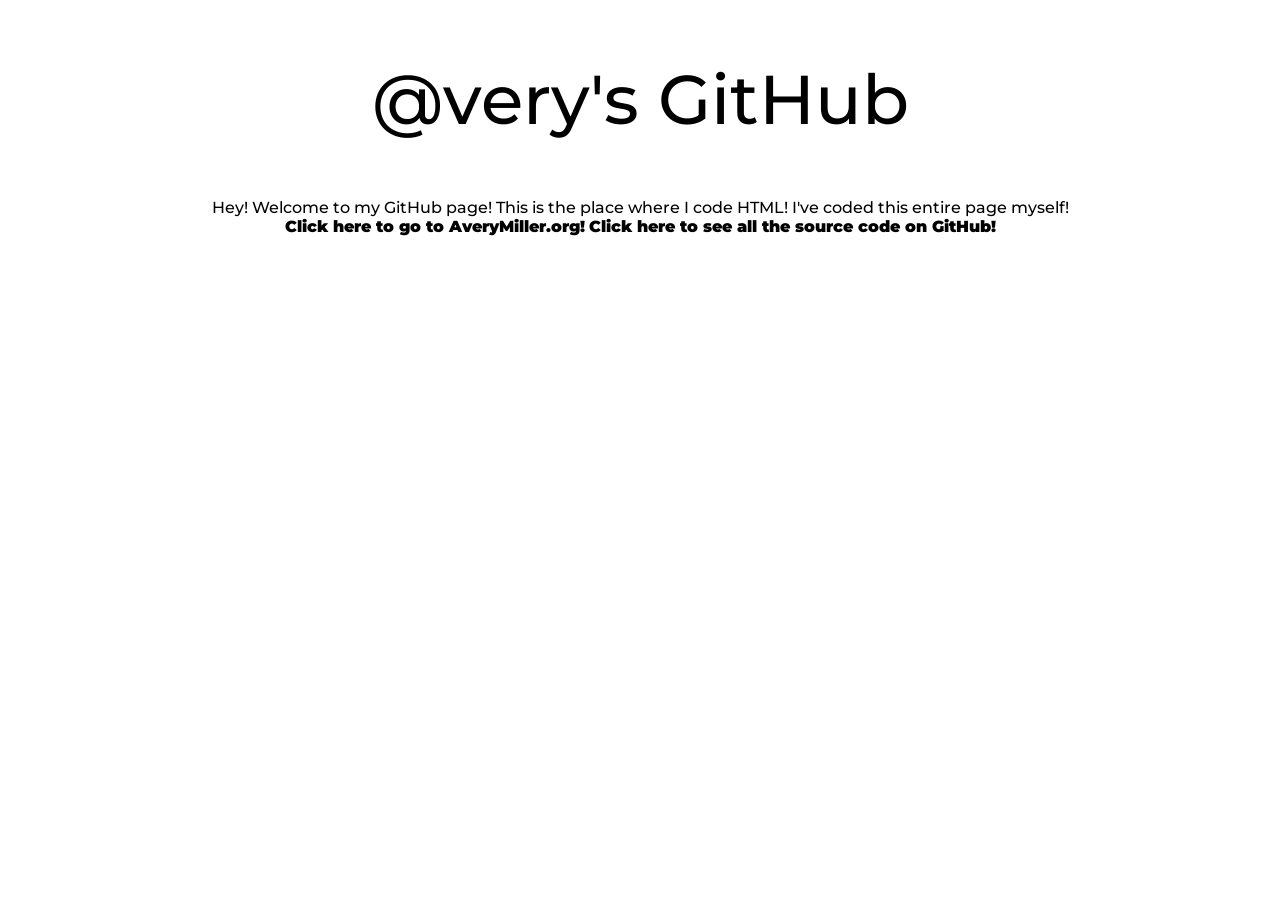
==== Index.html @ 0aecef75 "Update Index.html" ====
<!DOCTYPE HTML>
<html>
<head>
<!-- Below is the code in order to import the Google font 'Montserrat'.
This is the same font that I use in my logo.-->
<link href='http://fonts.googleapis.com/css?family=Montserrat' rel='stylesheet' type='text/css'>
<!-- Below is the style that removes the underlines from the links!-->
<!-- The code below  makes all the h3, h2, h1, b, and small text 'Montserrat'. This means that you don't have to 
specify the font (most of the time)!-->
<Style>
a {text-decoration:none}
h3 {font-family: 'Montserrat', sans-serif;}
h2 {font-family: 'Montserrat', sans-serif;}
h1 {font-family: 'Montserrat', sans-serif;}
b {font-family: 'Montserrat', sans-serif;}
small {font-family: 'Montserrat', sans-serif;}
</Style>
<center>
<a href="http://github.averymiller.org" 
style="font-family: 'Montserrat', sans-serif; font-size: 2rem; font-weight: 500;">
<h2 style="font-size: 4.3rem; font-weight: 500;" 
id="Logo">@very's GitHub</h2></a>
</center>
</head>
<body link="black">
<!-- The 'link="black" tag makes all the links in the body black!-->
<center>
<b style="font-size: 1rem; font-weight: 500;">Hey! Welcome to my GitHub page!
This is the place where I code HTML! I've coded this entire page myself!</b><br />
<!-- This is the footer!-->
<small style="font-size: 1rem; font-weight: 1000;">
<a href="http://www.averymiller.org/">Click here to go to AveryMiller.org!</a></small>
<small style="font-size: 1rem; font-weight: 1000;">
<a href="https://github.com/averyburnettmiller/averyburnettmiller.github.io/">
Click here to see all the source code on GitHub!</a></small>
<!-- End of the footer!-->
</center>
</body>
</html>
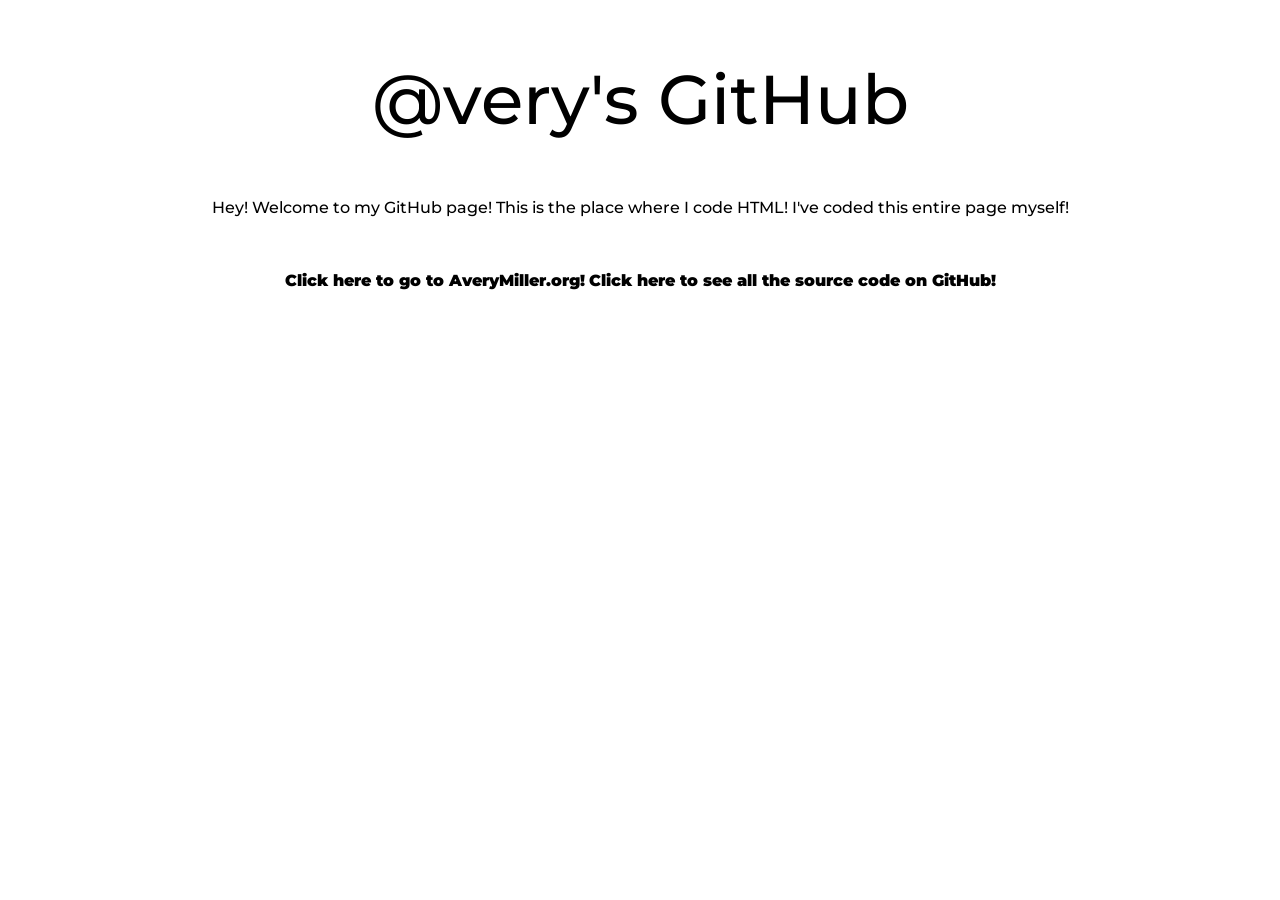
==== commit 6272ab83: "Update Index.html" ====
--- a/Index.html
+++ b/Index.html
@@ -8,7 +8,7 @@
 <!-- The code below  makes all the h3, h2, h1, b, and small text 'Montserrat'. This means that you don't have to 
 specify the font (most of the time)!-->
 <Style>
-a {text-decoration:none}
+a {text-decoration:none; color:#000000;}
 h3 {font-family: 'Montserrat', sans-serif;}
 h2 {font-family: 'Montserrat', sans-serif;}
 h1 {font-family: 'Montserrat', sans-serif;}
@@ -22,11 +22,12 @@
 id="Logo">@very's GitHub</h2></a>
 </center>
 </head>
-<body link="black">
-<!-- The 'link="black" tag makes all the links in the body black!-->
+<body>
 <center>
 <b style="font-size: 1rem; font-weight: 500;">Hey! Welcome to my GitHub page!
-This is the place where I code HTML! I've coded this entire page myself!</b><br />
+This is the place where I code HTML! I've coded this entire page myself!</b>
+<br><br />
+<br><br />
 <!-- This is the footer!-->
 <small style="font-size: 1rem; font-weight: 1000;">
 <a href="http://www.averymiller.org/">Click here to go to AveryMiller.org!</a></small>
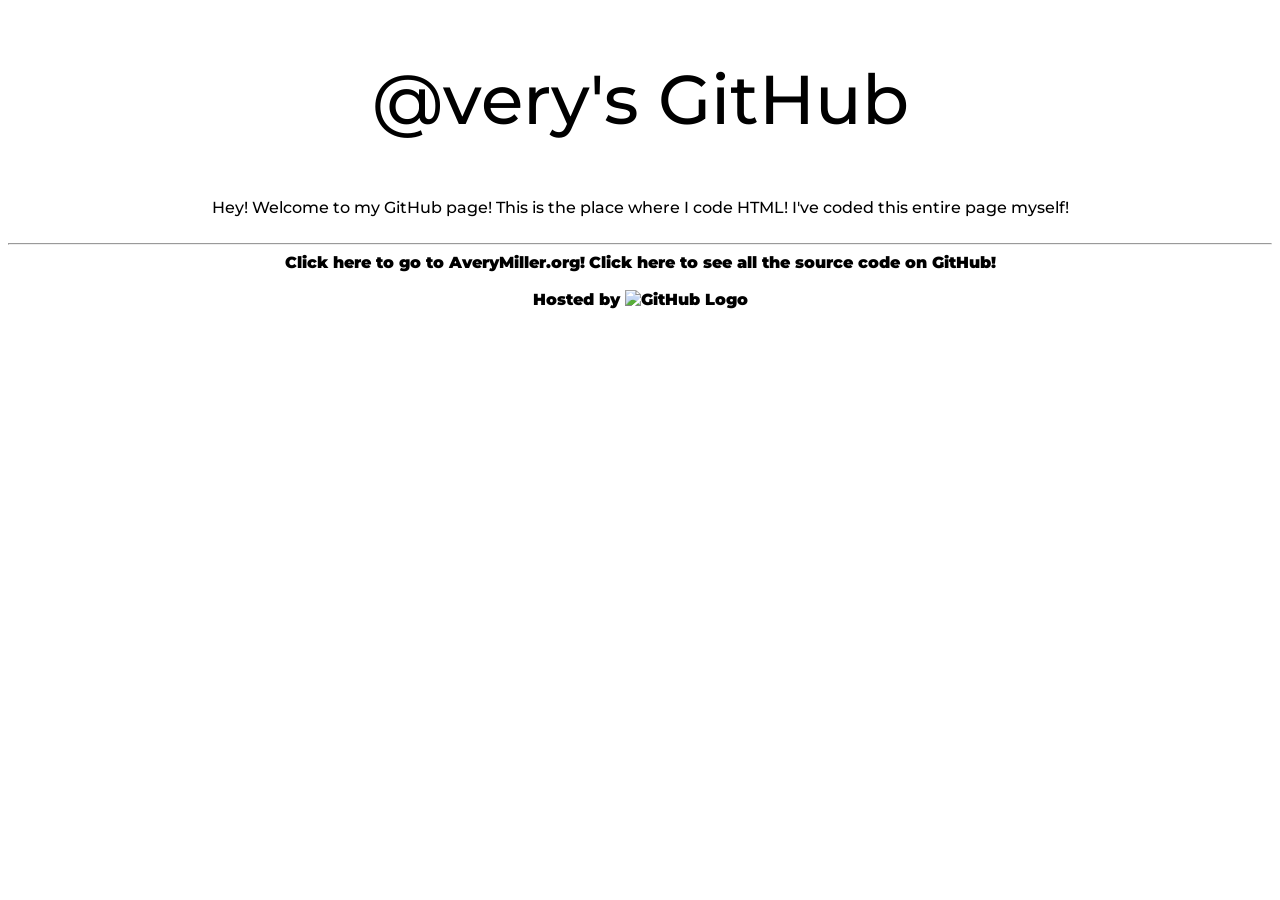
==== commit 48a1b438: "Update Index.html" ====
--- a/Index.html
+++ b/Index.html
@@ -27,13 +27,16 @@
 <b style="font-size: 1rem; font-weight: 500;">Hey! Welcome to my GitHub page!
 This is the place where I code HTML! I've coded this entire page myself!</b>
 <br><br />
-<br><br />
+<hr>
 <!-- This is the footer!-->
 <small style="font-size: 1rem; font-weight: 1000;">
 <a href="http://www.averymiller.org/">Click here to go to AveryMiller.org!</a></small>
 <small style="font-size: 1rem; font-weight: 1000;">
 <a href="https://github.com/averyburnettmiller/averyburnettmiller.github.io/">
 Click here to see all the source code on GitHub!</a></small>
+<br><br />
+<left><small style="font-size: 1rem; font-weight: 1000;">Hosted by <img alt="GitHub Logo" class="gh-logo" 
+src="https://assets-cdn.github.com/images/modules/logos_page/GitHub-Logo.png" style='width:10%;'></small></left>
 <!-- End of the footer!-->
 </center>
 </body>
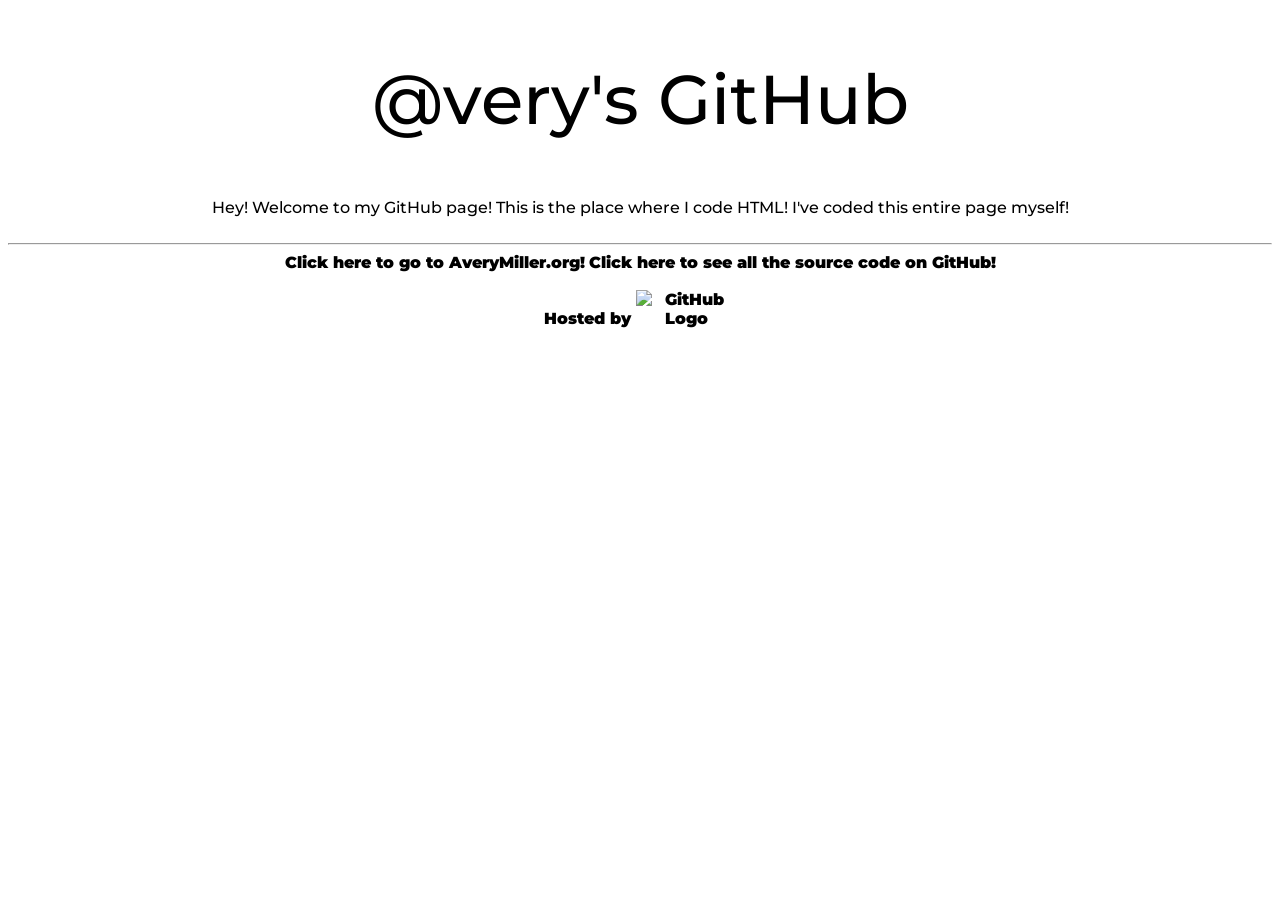
==== commit 437cb2a3: "Update Index.html" ====
--- a/Index.html
+++ b/Index.html
@@ -18,7 +18,7 @@
 <center>
 <a href="http://github.averymiller.org" 
 style="font-family: 'Montserrat', sans-serif; font-size: 2rem; font-weight: 500;">
-<h2 style="font-size: 4.3rem; font-weight: 500;" 
+<h2 style="font-size: 4.3rem; font-weight: 500; width:50%;" 
 id="Logo">@very's GitHub</h2></a>
 </center>
 </head>
@@ -35,8 +35,9 @@
 <a href="https://github.com/averyburnettmiller/averyburnettmiller.github.io/">
 Click here to see all the source code on GitHub!</a></small>
 <br><br />
-<left><small style="font-size: 1rem; font-weight: 1000;">Hosted by <img alt="GitHub Logo" class="gh-logo" 
-src="https://assets-cdn.github.com/images/modules/logos_page/GitHub-Logo.png" style='width:10%;'></small></left>
+<small style="font-size: 1rem; font-weight: 1000;">Hosted by <img alt="GitHub Logo" class="gh-logo" 
+src="https://assets-cdn.github.com/images/modules/logos_page/GitHub-Logo.png" 
+style='width:5%; min-width:50px; max-width:100px'></small>
 <!-- End of the footer!-->
 </center>
 </body>
